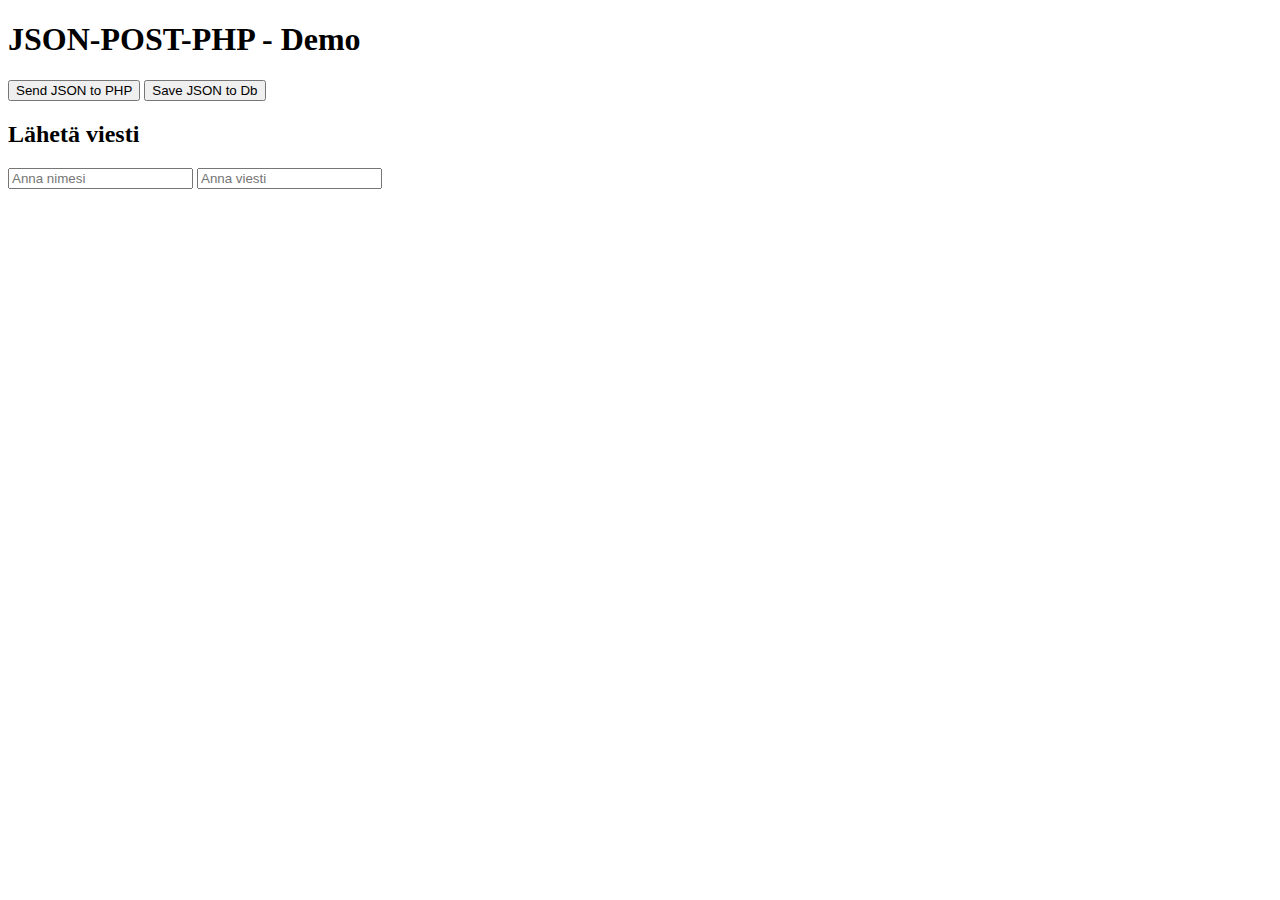
==== json_esim1/sivu.html @ 364ee016 "Esimerkki php-json-post -hässäkästä" ====
<!DOCTYPE html>
<html lang="en">
<head>
    <meta charset="UTF-8">
    <meta name="viewport" content="width=device-width, initial-scale=1.0">
    <meta http-equiv="X-UA-Compatible" content="ie=edge">
    <title>Document</title>
</head>
<body>
    <h1>JSON-POST-PHP - Demo</h1>
    <nav>
        <button id="send_json">Send JSON to PHP</button>
        <button id="save_json_to_db">Save JSON to Db</button>
    </nav>

    <section>
        <h2>Lähetä viesti</h2>
        <form name="viesti" method="POST" action="#" id="lomake">
            <input type="text" id="nimi" name="nimi" placeholder="Anna nimesi">
            <input type="text" id="viesti" name="viesti" placeholder="Anna viesti">
            <input type="hidden" id="piilo" name="jotain" value="piiloarvo">
        </form>
    </section>
    
    <section>
        <p id="demo"></p>
    </section>
    

<script>

document.getElementById("send_json").addEventListener("click", get_stuff);
document.getElementById("save_json_to_db").addEventListener("click", save_json_to_db);



function get_stuff(){

    obj = { "table":"viestit", "fields": [ "nimi", "viesti"] };

    dbParam = JSON.stringify(obj);

    xmlhttp = new XMLHttpRequest();
    xmlhttp.onreadystatechange = function() {
        if (this.readyState == 4 && this.status == 200) {
            html = "";
            myObj = JSON.parse(this.responseText);
            for (x in myObj) {
                html += '<h3>' + myObj[x].viesti + '</h3><p>' + myObj[x].nimi + '</p><br>';
            }
            document.getElementById("demo").innerHTML = html;
        }
    };
    xmlhttp.open("POST", "json_post_esim.php", true);
    xmlhttp.setRequestHeader("Content-type", "application/x-www-form-urlencoded");
    xmlhttp.send("x=" + dbParam);    
}
    
function save_json_to_db(){
    
    var form = document.querySelector('#lomake');
    console.log(form);
    formData = formToJSON(form);
    dbParam = JSON.stringify(formData);

    xmlhttp = new XMLHttpRequest();
    xmlhttp.onreadystatechange = function() {
        if (this.readyState == 4 && this.status == 200) {
            // myObj = JSON.parse(this.responseText);
            // console.log(myObj);
            document.getElementById("demo").innerHTML = this.responseText;
        }
    };
    xmlhttp.open("POST", "json_post_esim_2.php", true);
    xmlhttp.setRequestHeader("Content-type", "application/x-www-form-urlencoded");
    xmlhttp.send("x=" + dbParam);    
    
}

function save_form_data(){

}

function formToJSON(form){
    
    var formData = {};
    var skipTypes = ['submit','image','button','file','hidden'];
    console.log(skipTypes);
    var skipNames = [];
    
    var elements = form.elements;

    for (var i = 0, element; element = elements[i++];) {
    
        if (skipTypes.indexOf(element.type) > 0){
            console.log('Skipataan koska ' + element.type);
        } else {
            formData[element.name] = element.value;
        }
    }

    return formData;

}

</script>



</body>
</html>
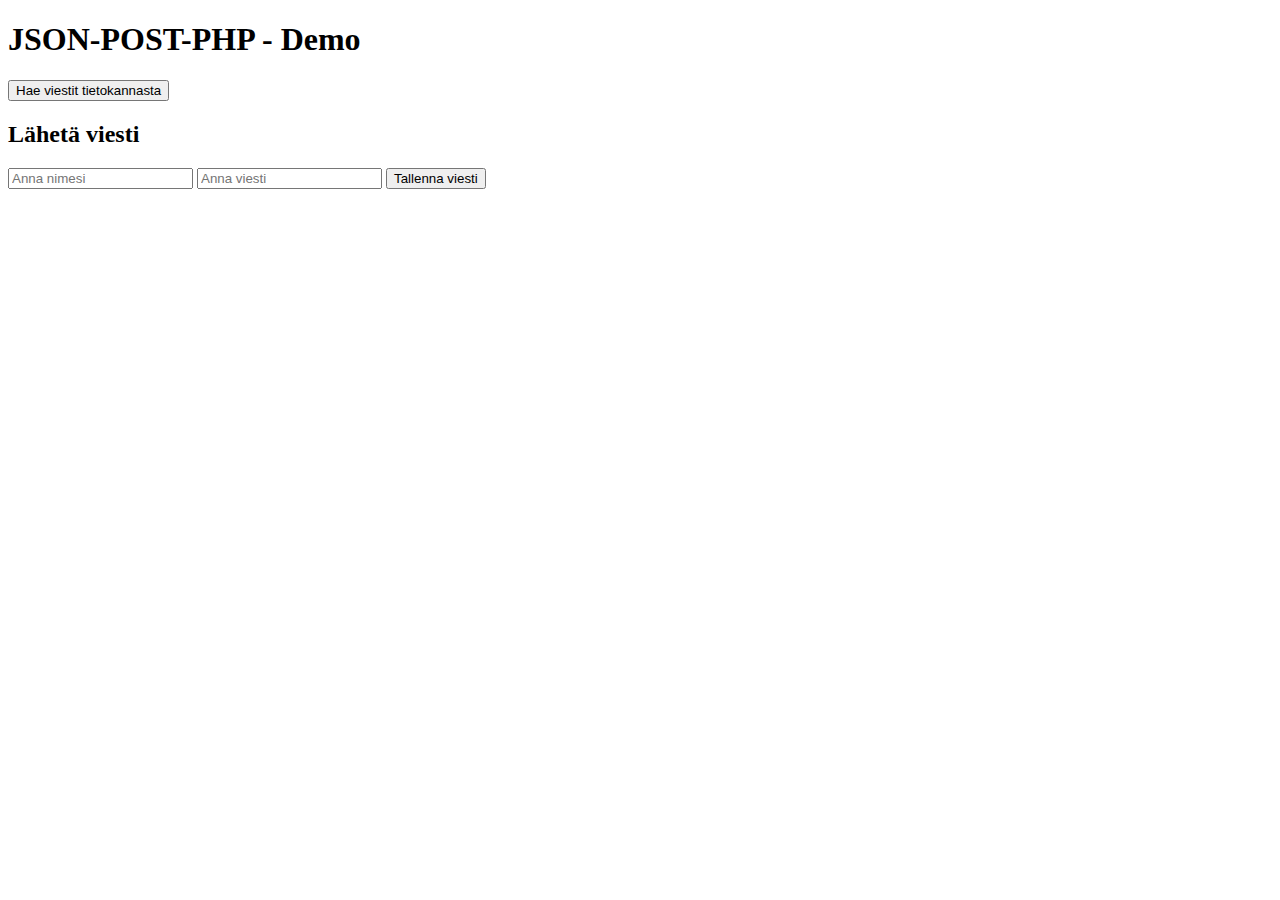
==== commit 2c34172b: "Kommentointia ja muuta stilisointia" ====
--- a/json_esim1/sivu.html
+++ b/json_esim1/sivu.html
@@ -4,27 +4,30 @@
     <meta charset="UTF-8">
     <meta name="viewport" content="width=device-width, initial-scale=1.0">
     <meta http-equiv="X-UA-Compatible" content="ie=edge">
-    <title>Document</title>
+    <title>JSON-POST-PHP-DEMO</title>
+    <style>
+    
+    </style>
 </head>
 <body>
     <h1>JSON-POST-PHP - Demo</h1>
     <nav>
-        <button id="send_json">Send JSON to PHP</button>
-        <button id="save_json_to_db">Save JSON to Db</button>
+        <!-- Tästä painikkeesta käynnistyy Ajax-haku tietokannasta -->
+        <button id="send_json">Hae viestit tietokannasta</button>
     </nav>
 
     <section>
         <h2>Lähetä viesti</h2>
+        <!-- Lomakkeen tiedot kootaan JSON-objektiksi ja tallennetaan kantaan -->
         <form name="viesti" method="POST" action="#" id="lomake">
             <input type="text" id="nimi" name="nimi" placeholder="Anna nimesi">
             <input type="text" id="viesti" name="viesti" placeholder="Anna viesti">
             <input type="hidden" id="piilo" name="jotain" value="piiloarvo">
+            <button id="save_json_to_db">Tallenna viesti</button>
         </form>
     </section>
     
-    <section>
-        <p id="demo"></p>
-    </section>
+    <section id="viestit"></section>
     
 
 <script>
@@ -33,7 +36,9 @@
 document.getElementById("save_json_to_db").addEventListener("click", save_json_to_db);
 
 
-
+/*
+get_stuff() - Hakee kannasta JSON-objektissa määritetyt tiedot ja näyttää ne 
+*/
 function get_stuff(){
 
     obj = { "table":"viestit", "fields": [ "nimi", "viesti"] };
@@ -48,14 +53,17 @@
             for (x in myObj) {
                 html += '<h3>' + myObj[x].viesti + '</h3><p>' + myObj[x].nimi + '</p><br>';
             }
-            document.getElementById("demo").innerHTML = html;
+            document.getElementById("viestit").innerHTML = html;
         }
     };
     xmlhttp.open("POST", "json_post_esim.php", true);
     xmlhttp.setRequestHeader("Content-type", "application/x-www-form-urlencoded");
     xmlhttp.send("x=" + dbParam);    
 }
-    
+
+/*
+save_json_to_db() - Tallentaa lomakkeen tiedot tietokantaan
+*/
 function save_json_to_db(){
     
     var form = document.querySelector('#lomake');
@@ -77,10 +85,9 @@
     
 }
 
-function save_form_data(){
-
-}
-
+/*
+formToJSON() - Muuntaa määritellyn lomakkeen tiedot JSON-objektiksi
+*/
 function formToJSON(form){
     
     var formData = {};
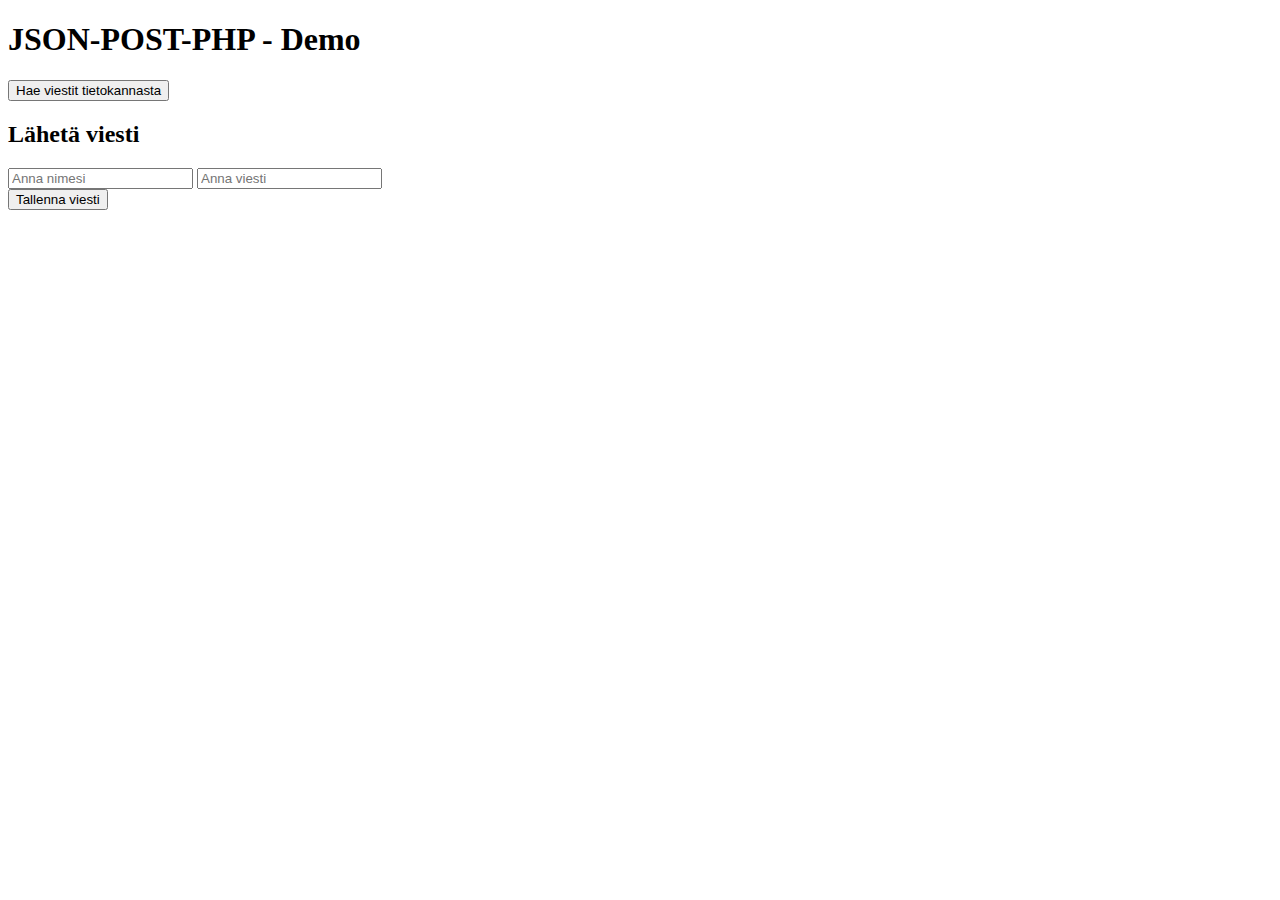
==== commit bc5778a9: "Korjauksia json-esimerkkiin ja xml-esimerkkiin" ====
--- a/json_esim1/sivu.html
+++ b/json_esim1/sivu.html
@@ -19,20 +19,24 @@
     <section>
         <h2>Lähetä viesti</h2>
         <!-- Lomakkeen tiedot kootaan JSON-objektiksi ja tallennetaan kantaan -->
-        <form name="viesti" method="POST" action="#" id="lomake">
+        <form id="lomake">
             <input type="text" id="nimi" name="nimi" placeholder="Anna nimesi">
             <input type="text" id="viesti" name="viesti" placeholder="Anna viesti">
             <input type="hidden" id="piilo" name="jotain" value="piiloarvo">
-            <button id="save_json_to_db">Tallenna viesti</button>
         </form>
+        <button id="save_json_to_db">Tallenna viesti</button>
     </section>
     
     <section id="viestit"></section>
+    <section id="loki"></section>
     
 
 <script>
 
 document.getElementById("send_json").addEventListener("click", get_stuff);
+// document.getElementById("lomake").addEventListener("submit", function(e){
+//     e.prventDefault();
+// });
 document.getElementById("save_json_to_db").addEventListener("click", save_json_to_db);
 
 
@@ -41,7 +45,7 @@
 */
 function get_stuff(){
 
-    obj = { "table":"viestit", "fields": [ "nimi", "viesti"] };
+    obj = { "table":"viestit", "fields": [ "nimi", "viesti", "pvm"] };
 
     dbParam = JSON.stringify(obj);
 
@@ -51,7 +55,7 @@
             html = "";
             myObj = JSON.parse(this.responseText);
             for (x in myObj) {
-                html += '<h3>' + myObj[x].viesti + '</h3><p>' + myObj[x].nimi + '</p><br>';
+                html += '<p>' + myObj[x].viesti + ' : ' + myObj[x].nimi + '<br>(' + myObj[x].pvm + ')</p>';
             }
             document.getElementById("viestit").innerHTML = html;
         }
@@ -76,12 +80,15 @@
         if (this.readyState == 4 && this.status == 200) {
             // myObj = JSON.parse(this.responseText);
             // console.log(myObj);
-            document.getElementById("demo").innerHTML = this.responseText;
+            document.getElementById("viestit").innerHTML = this.responseText;
         }
     };
-    xmlhttp.open("POST", "json_post_esim_2.php", true);
-    xmlhttp.setRequestHeader("Content-type", "application/x-www-form-urlencoded");
-    xmlhttp.send("x=" + dbParam);    
+    // xmlhttp.open("POST", "json_post_esim_2.php", true);
+    xmlhttp.open("POST", "json_post_esim_3.php", true);
+    // xmlhttp.setRequestHeader("Content-type", "application/x-www-form-urlencoded");
+    xmlhttp.setRequestHeader("Content-type", "application/json; charset=UTF-8");
+    // xmlhttp.send("x=" + dbParam);
+    xmlhttp.send(dbParam);
     
 }
 
